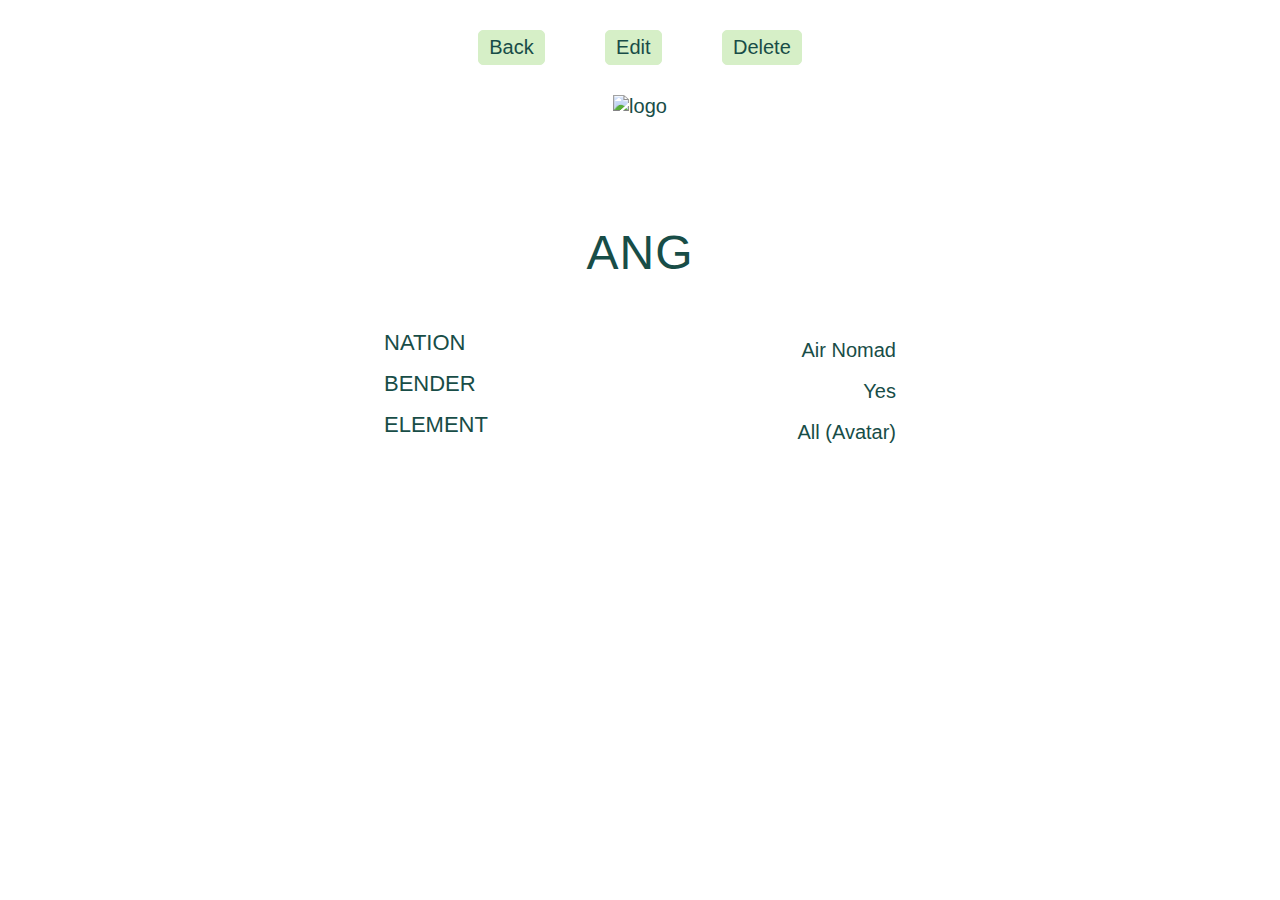
==== detail.html @ 9303a290 "Update style.css, script.js, and 3 more files..." ====
<!DOCTYPE html>
<html lang="en">
    <head>
    <meta charset="UTF-8">
        <title>Ang</title>
        <link rel="stylesheet" href="CSS/style.css" type="text/css">
    </head>
    <body class="details">
        <header>
            <div class="actions">
                <a class="back_btn" href="javascript:history.back()">
                    <button>Back</button>            
                </a>
                <a class="edit_btn">
                    <button>Edit</button>            
                </a>
                <a class="del_btn" href="javascript:history.back()">
                    <button>Delete</button>            
                </a>                
            </div>

            <a href="index.html">
                <img class="logo" src="IMG/logo.png" title="credit: redbubble.com" alt="logo">             
             </a>
            <h1 class="entity_name">Ang</h1>
        </header>
        <section>
            <div class="attribute">
                <h3 class="attribute_name">Nation</h3>
                <span>Air Nomad</span>
            </div>
            <div class="attribute">
                <h3 class="attribute_name">Bender</h3>
                <span>Yes</span>
            </div>
            <div class="attribute">
                <h3 class="attribute_name">Element</h3>
                <span>All (Avatar)</span>
            </div>
        </section>
        <script src="JS/script.js"></script>
    </body>
<html>
---- CSS/style.css ----
/* Colors
96bb7c
d6efc7
eebb4d
*/

* {
    color: #184d47;
    font-family: sans-serif;
    margin: 0;
    padding: 0;
    font-weight: 300;
    font-size: 20px;
    text-rendering: optimizeLegibility;
}

body {
    background-size: cover;
    background-attachment: fixed;
    background-position: center;
    display: flex;
    flex-direction: column;
    align-items: center;
}

/********************************************
*            REUSABLE COMPONENTS            *
********************************************/

section { 
    display: block;
    padding-top: 20px;
    padding-bottom: 20px;

}

.logo {
    height: 100px;
    float: left;
    margin: 10px;
}

/********* HEADINGS *********/

h1,
h2,
h3 {
    font-weight: 300;
    text-transform: uppercase;
    text-align: center;
}

h1 {
    margin-top: 0;
    margin-bottom: 20px;
    font-size: 240%;
    word-spacing: 4px;
    letter-spacing: 1px;
}

h2 {
    font-size: 180%;
    word-spacing: 2px;
    text-align: center;
    margin-bottom: 30px;
    letter-spacing: 1px;
    margin-top: 3%;
}

h3 {
    font-size: 110%;
    margin-bottom: 15px;
    text-align: center;
}


/********* LINKS *********/

a img {
    text-decoration: none;
}

a {
    text-decoration: none;
}

a:link h2,
a:visited h2 {
    padding-bottom: 1px;
}

a:hover h2,
a:active h2 {
    font-weight: bolder;
}

/********* BUTTONS *********/

button {
    background-color: #d6efc7;
    border: 1px solid #d6efc7;
    border-radius: 5px;
    padding: 5px 10px;
    transition: background-color 0.2s, border 0.2s, color 0.2s;
}

button:hover {
    background-color: #96bb7c;
    border: 1px solid #96bb7c;
    color: #fff;
}

.form_btn {
    margin-top: 20px;
    background-color: #d6efc7;
    border: 1px solid #d6efc7;
    border-radius: 5px;
    padding: 1%;
    transition: background-color 0.2s, border 0.2s, color 0.2s;
}

.form_btn:hover {
    background-color: #96bb7c;
    border: 1px solid #96bb7c;
    color: #fff;
}

/********* TABLES *********/
table,
th,
td {
    background-color: #d6efc799;
    border-radius: 5px;
}

table {padding: 10px;}

th, td {
    border: 1px solid #184d47;
    padding: 3px 20px;
}

table, th, td {
    text-align: center;
}

th { font-weight: bolder; }

table td form {padding: 0;}

ion-icon {
    z-index: -1;
}

#view_entry,
#edit_entry, 
#remove_entry { 
    z-index: 1;
    font-size: 25px;
}

#view_entry:active,
#edit_entry:active, 
#remove_entry:active { 
    transform: translateY(2px); 
}

/********************************************
*                  HEADER                   *
********************************************/
header {
    margin: 10px 0;
    display: flex;
    flex-direction: column;
    align-items: center;
}

header h1 {
    margin: 20px 0;
}

header button {
    margin: 20px 0;
}

/********************************************
*               LANDING PAGE                *
********************************************/

.landing_page {
    background-image: linear-gradient(#ffffff99,#ffffff99), url(bah_sing_se1.png);
}

.big_nav {
    display: flex;
    align-items: center;
    justify-content: center;
    list-style: none;
}

.big_nav li {
    padding: 7px;
    padding-bottom: 10px;
    text-align: center;
    width: 30%;
    margin: 0 30px;
    background-color: #96bb7c95;
    border-radius: 5px;
}

.big_nav li img {
    width: 90%;
}

/********************************************
*              LIST OF STUFF                *
********************************************/

.query_list {
    background-image: linear-gradient(#ffffff99,#ffffff99), url(bah_sing_se.png);
}

.resutls_table tr td:last-child {
    padding: 3px 10px;
}

.resutls_table tr td form {
    width: auto;
    background: none;
    display: flex;
    align-items: center;
    flex-direction: row;
    padding: ;
}

.resutls_table tr td form button {
    margin: auto;
}

/********************************************
*              DETAILS PAGE                 *
********************************************/

.actions {
    width: 30vw;
    display: flex;
    justify-content: space-around;
}

.details {
    background-image: linear-gradient(#ffffff99,#ffffff99), url(iroh_hill.jpeg);
}

.attribute {
    width: 40vw;
    display: flex;
    align-items: center;
}

.attribute_name {
    font-weight: bolder;
    margin-right: auto;
    display: inline-block;
}

/********************************************
*               EDIT PAGE                   *
********************************************/

.edit {
    background-image: linear-gradient(#ffffff99,#ffffff99), url(edit.png)
}

form {
    width: 50vw;
    border-radius: 5px;
    padding: 20px;
    background-color: #d6efc799;
    display: flex;
    flex-direction: column;
    align-items: center;
}

form div{
    margin: 10px 0;
    width: 90%;
    display: flex;
    align-items: center;
    justify-content: stretch;
    padding: 0 5%;
}

form div label {
    width: 40%;
    text-align: left;
}

form div input,
form div select {
    text-align: center;
    margin-left: auto;
}

form div select {
    width: 300px;
}

.silly_add {
    font-size: 65%;
    font-style: italic;
    font-weight: 100;
}

.date {
    width: 285px;
    height: 35px;
}

.tea_selection {align-items: flex-start;}

.tea_selection div {
    flex-direction: column;
    align-items: initial;
    padding: 0;
    margin: 0;
}

.tea_selection div label{ 
    width: 300px;
    display: flex;
    margin-left: auto;
}
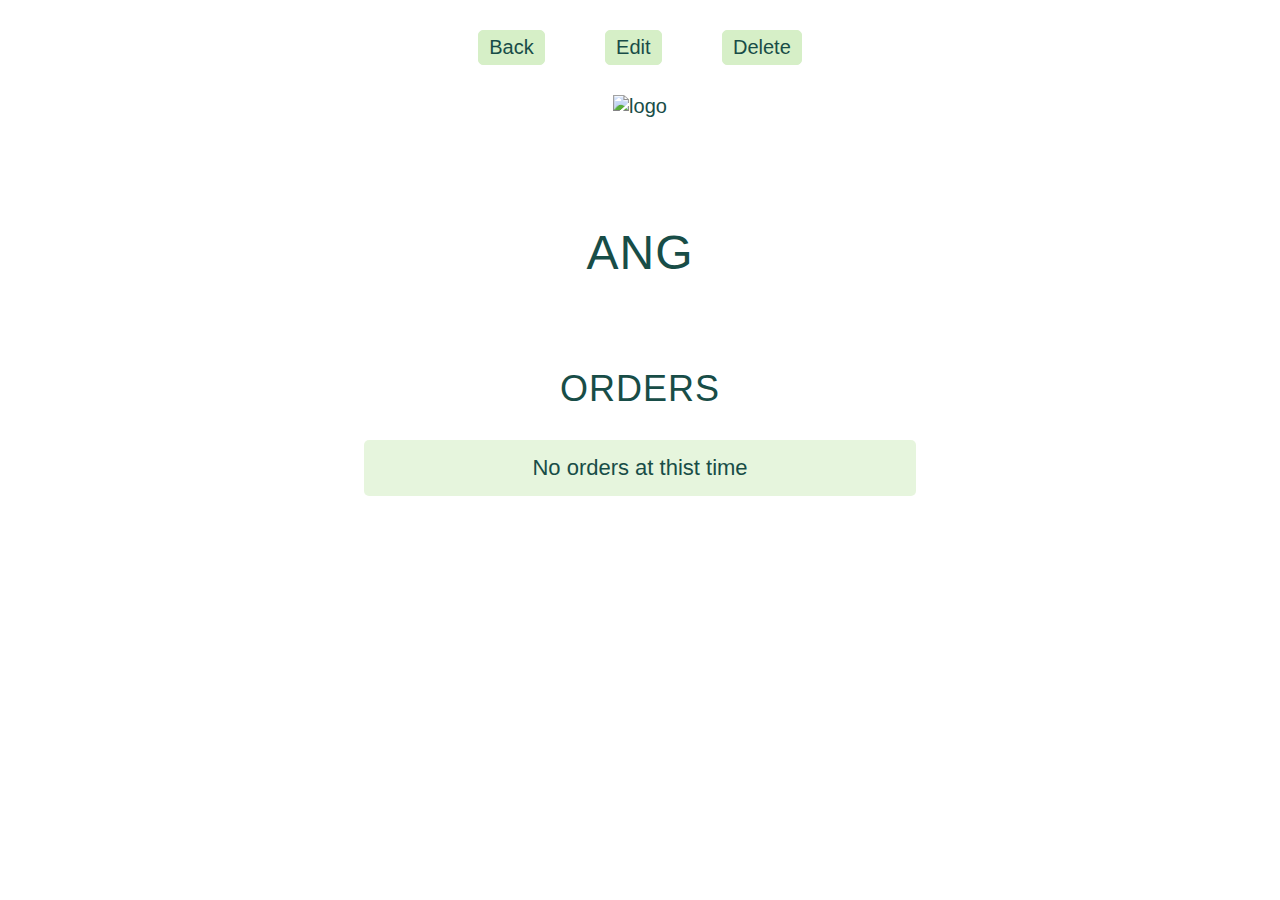
==== commit 716c0096: "Update style.css, script.js, and 2 more files..." ====
--- a/detail.html
+++ b/detail.html
@@ -24,10 +24,10 @@
              </a>
             <h1 class="entity_name">Ang</h1>
         </header>
-        <section>
-            <div class="attribute">
+        <section class="attributes">
+            <!-- <div class="attribute">
                 <h3 class="attribute_name">Nation</h3>
-                <span>Air Nomad</span>
+                <span class="attribute_value">Air Nomad</span>
             </div>
             <div class="attribute">
                 <h3 class="attribute_name">Bender</h3>
@@ -36,7 +36,15 @@
             <div class="attribute">
                 <h3 class="attribute_name">Element</h3>
                 <span>All (Avatar)</span>
+            </div> -->
+
+        </section>
+        <h2>Orders</h2>
+        <section class="cust_orders">
+            <div class="cust_order_list">
+                <h4>No orders at thist time</h4>
             </div>
+
         </section>
         <script src="JS/script.js"></script>
     </body>
--- a/CSS/style.css
+++ b/CSS/style.css
@@ -67,12 +67,13 @@
     margin-top: 3%;
 }
 
-h3 {
+h3, h4 {
     font-size: 110%;
     margin-bottom: 15px;
     text-align: center;
 }
 
+h4 {margin: 0;}
 
 /********* LINKS *********/
 
@@ -251,17 +252,37 @@
     background-image: linear-gradient(#ffffff99,#ffffff99), url(iroh_hill.jpeg);
 }
 
-.attribute {
+.attributes, 
+.cust_orders {
+    background-color: #d6efc799;
+    padding: 0 20px;
+    border-radius: 5px;
+    display: flex;
+    flex-direction: column;
+    margin-bottom: 20px;
+}
+
+.cust_orders div { 
+    width: 40vw;    
+    margin: 15px 0;
+}
+
+.attributes div {
     width: 40vw;
     display: flex;
     align-items: center;
-}
-
-.attribute_name {
+    margin: 15px 0;
+}
+
+.attributes div h3,
+.cust_orders div h3 {
     font-weight: bolder;
+    margin-bottom: 0;
     margin-right: auto;
     display: inline-block;
 }
+
+.add_btn {margin-bottom: 20px;}
 
 /********************************************
 *               EDIT PAGE                   *
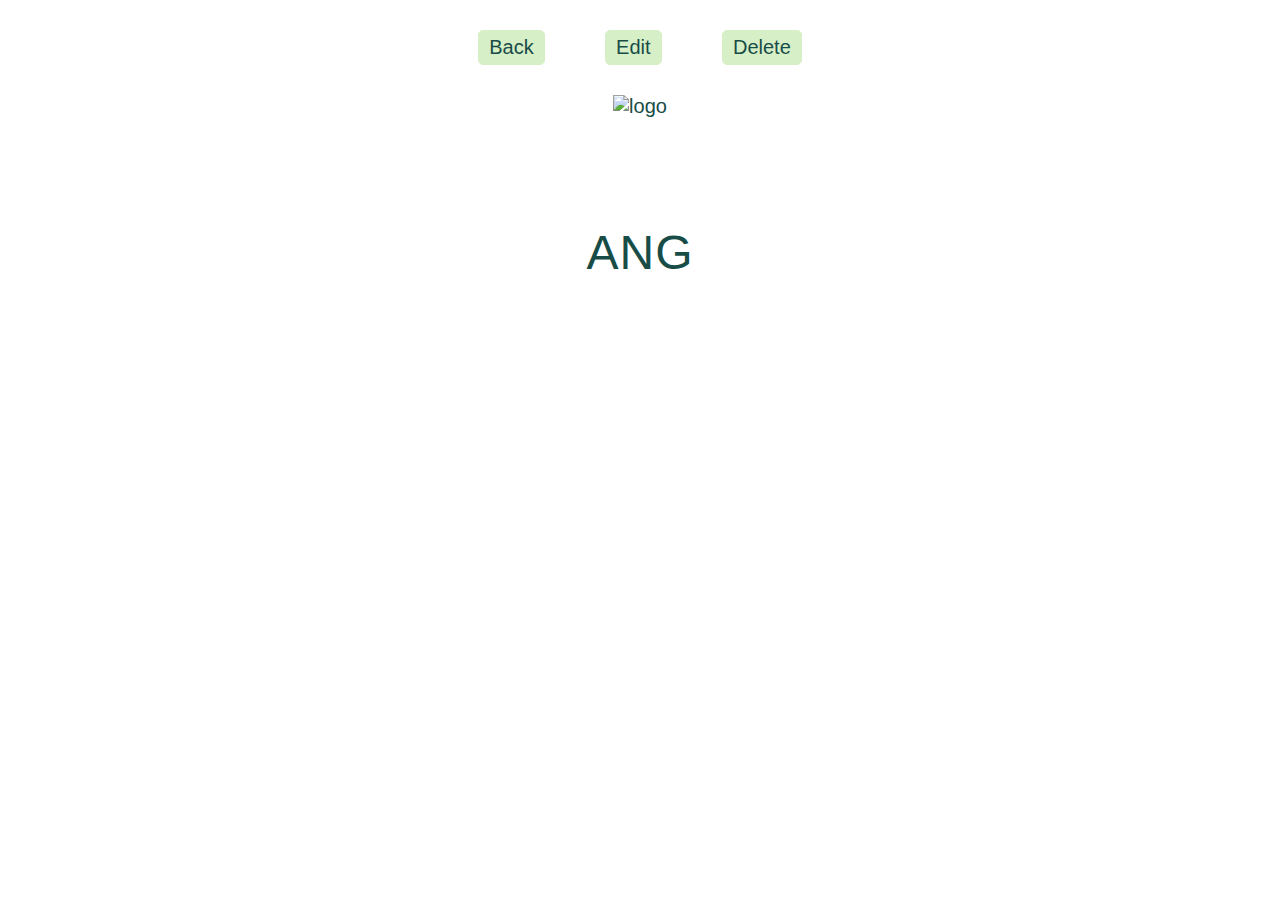
==== commit 47fe9914: "Update style.css, script.js, and 2 more files..." ====
--- a/detail.html
+++ b/detail.html
@@ -39,11 +39,11 @@
             </div> -->
 
         </section>
-        <h2>Orders</h2>
         <section class="cust_orders">
+            <!-- <h2>Orders</h2>
             <div class="cust_order_list">
                 <h4>No orders at thist time</h4>
-            </div>
+            </div> -->
 
         </section>
         <script src="JS/script.js"></script>
--- a/CSS/style.css
+++ b/CSS/style.css
@@ -73,7 +73,7 @@
     text-align: center;
 }
 
-h4 {margin: 0;}
+h4 {margin: 15px 0}
 
 /********* LINKS *********/
 
@@ -253,7 +253,7 @@
 }
 
 .attributes, 
-.cust_orders {
+.cust_order_list {
     background-color: #d6efc799;
     padding: 0 20px;
     border-radius: 5px;
@@ -262,12 +262,12 @@
     margin-bottom: 20px;
 }
 
-.cust_orders div { 
-    width: 40vw;    
+.cust_order_list div { 
     margin: 15px 0;
 }
 
-.attributes div {
+.attributes div, 
+.cust_order_list {
     width: 40vw;
     display: flex;
     align-items: center;
@@ -275,7 +275,7 @@
 }
 
 .attributes div h3,
-.cust_orders div h3 {
+.cust_order_list div h3 {
     font-weight: bolder;
     margin-bottom: 0;
     margin-right: auto;
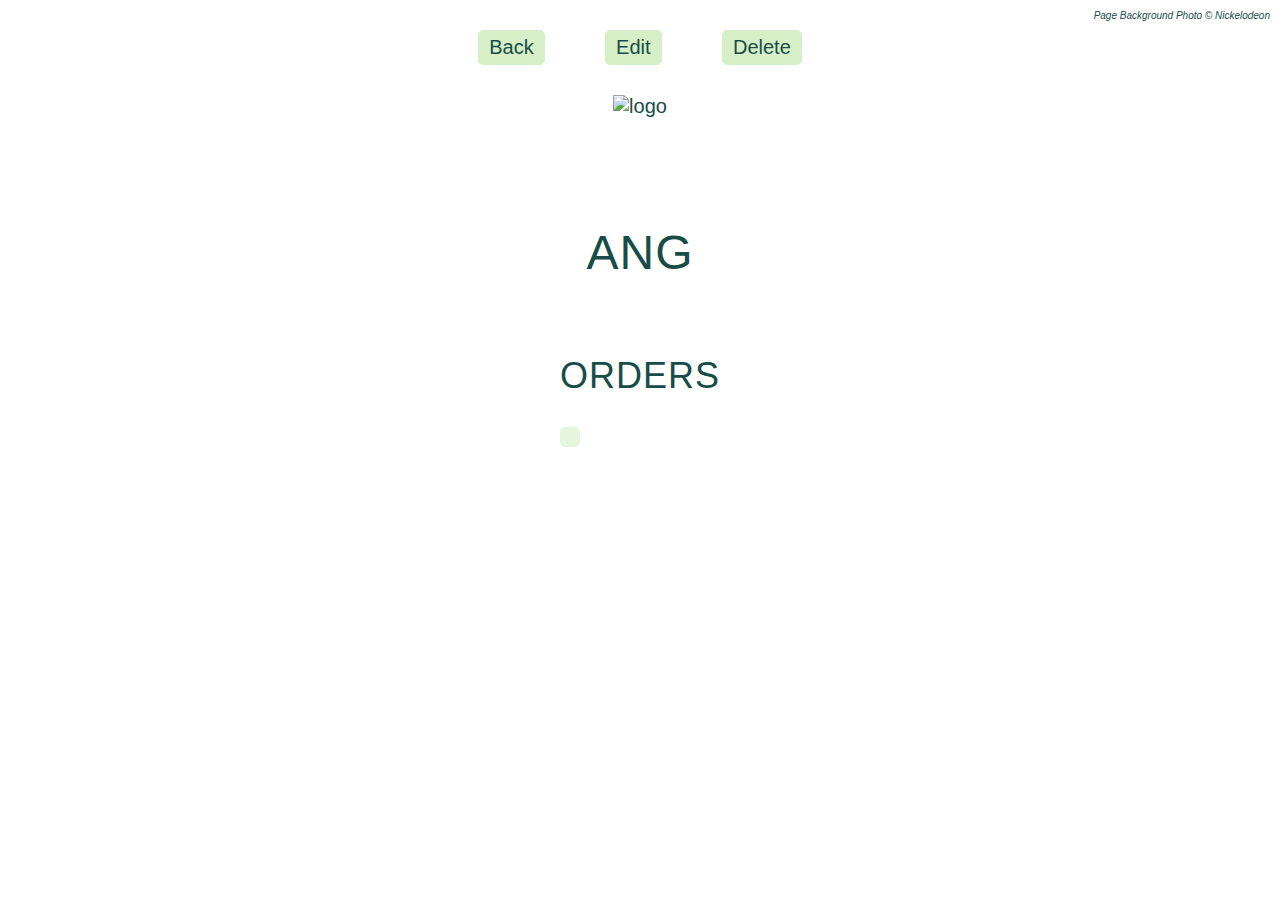
==== commit 92e76f94: "Update style.css, script.js, and 2 more files..." ====
--- a/detail.html
+++ b/detail.html
@@ -3,6 +3,8 @@
     <head>
     <meta charset="UTF-8">
         <title>Ang</title>
+        <script type="module" src="https://unpkg.com/ionicons@5.0.0/dist/ionicons/ionicons.esm.js"></script>
+        <script nomodule="" src="https://unpkg.com/ionicons@5.0.0/dist/ionicons/ionicons.js"></script>
         <link rel="stylesheet" href="CSS/style.css" type="text/css">
     </head>
     <body class="details">
@@ -20,32 +22,17 @@
             </div>
 
             <a href="index.html">
-                <img class="logo" src="IMG/logo.png" title="credit: redbubble.com" alt="logo">             
+                <img class="logo" src="IMG/logo.png" title="&copy; redbubble.com" alt="logo">             
              </a>
             <h1 class="entity_name">Ang</h1>
         </header>
         <section class="attributes">
-            <!-- <div class="attribute">
-                <h3 class="attribute_name">Nation</h3>
-                <span class="attribute_value">Air Nomad</span>
-            </div>
-            <div class="attribute">
-                <h3 class="attribute_name">Bender</h3>
-                <span>Yes</span>
-            </div>
-            <div class="attribute">
-                <h3 class="attribute_name">Element</h3>
-                <span>All (Avatar)</span>
-            </div> -->
-
         </section>
         <section class="cust_orders">
-            <!-- <h2>Orders</h2>
-            <div class="cust_order_list">
-                <h4>No orders at thist time</h4>
-            </div> -->
-
+            <h2>Orders</h2>
+            <table class="results_table"></table>
         </section>
+        <p class="photo_credit last">Page Background Photo &copy; Nickelodeon</p>
         <script src="JS/script.js"></script>
     </body>
 <html>--- a/CSS/style.css
+++ b/CSS/style.css
@@ -15,6 +15,7 @@
 }
 
 body {
+    position: relative;
     background-size: cover;
     background-attachment: fixed;
     background-position: center;
@@ -38,6 +39,20 @@
     height: 100px;
     float: left;
     margin: 10px;
+}
+
+.photo_credit {
+    position: absolute;
+    bottom: 5px;
+    right: 5px;
+    font-size: 50%;
+    font-style: italic;
+}
+
+.last {
+    top: 5px;
+    right: 5px;
+    margin: 5px;
 }
 
 /********* HEADINGS *********/
@@ -166,6 +181,12 @@
     transform: translateY(2px); 
 }
 
+#view_entry:hover ion-icon,
+#edit_entry:hover ion-icon, 
+#remove_entry:hover ion-icon { 
+    color:#fff; 
+}
+
 /********************************************
 *                  HEADER                   *
 ********************************************/
@@ -200,6 +221,7 @@
 }
 
 .big_nav li {
+    position: relative;
     padding: 7px;
     padding-bottom: 10px;
     text-align: center;
@@ -211,6 +233,7 @@
 
 .big_nav li img {
     width: 90%;
+    margin-bottom: 10px;
 }
 
 /********************************************
@@ -221,20 +244,54 @@
     background-image: linear-gradient(#ffffff99,#ffffff99), url(bah_sing_se.png);
 }
 
-.resutls_table tr td:last-child {
+.results_table tr td:last-child {
     padding: 3px 10px;
 }
 
-.resutls_table tr td form {
+.results_table tr td form {
     width: auto;
     background: none;
     display: flex;
     align-items: center;
     flex-direction: row;
-    padding: ;
-}
-
-.resutls_table tr td form button {
+}
+
+.search_bar {
+    display: flex;
+    align-items: center;
+    justify-content: center;
+    flex-direction: column;
+}
+
+.search_btn {margin-top: 20px;}
+
+.search_bar div {
+    width: 50%;
+    display: flex;
+    align-items: center;
+    justify-content: space-around;
+}
+
+.search_bar div input {
+    width: 40%;
+    text-align: center;
+}
+
+.search_bar div h3 {
+    margin: 0 auto;
+}
+
+.search_bar h3 { 
+    display: inline-block;
+    margin-right: 20px;
+    margin-bottom: 0;
+}
+
+#list_search {
+    margin-right: 20px;
+}
+
+.results_table tr td form button {
     margin: auto;
 }
 
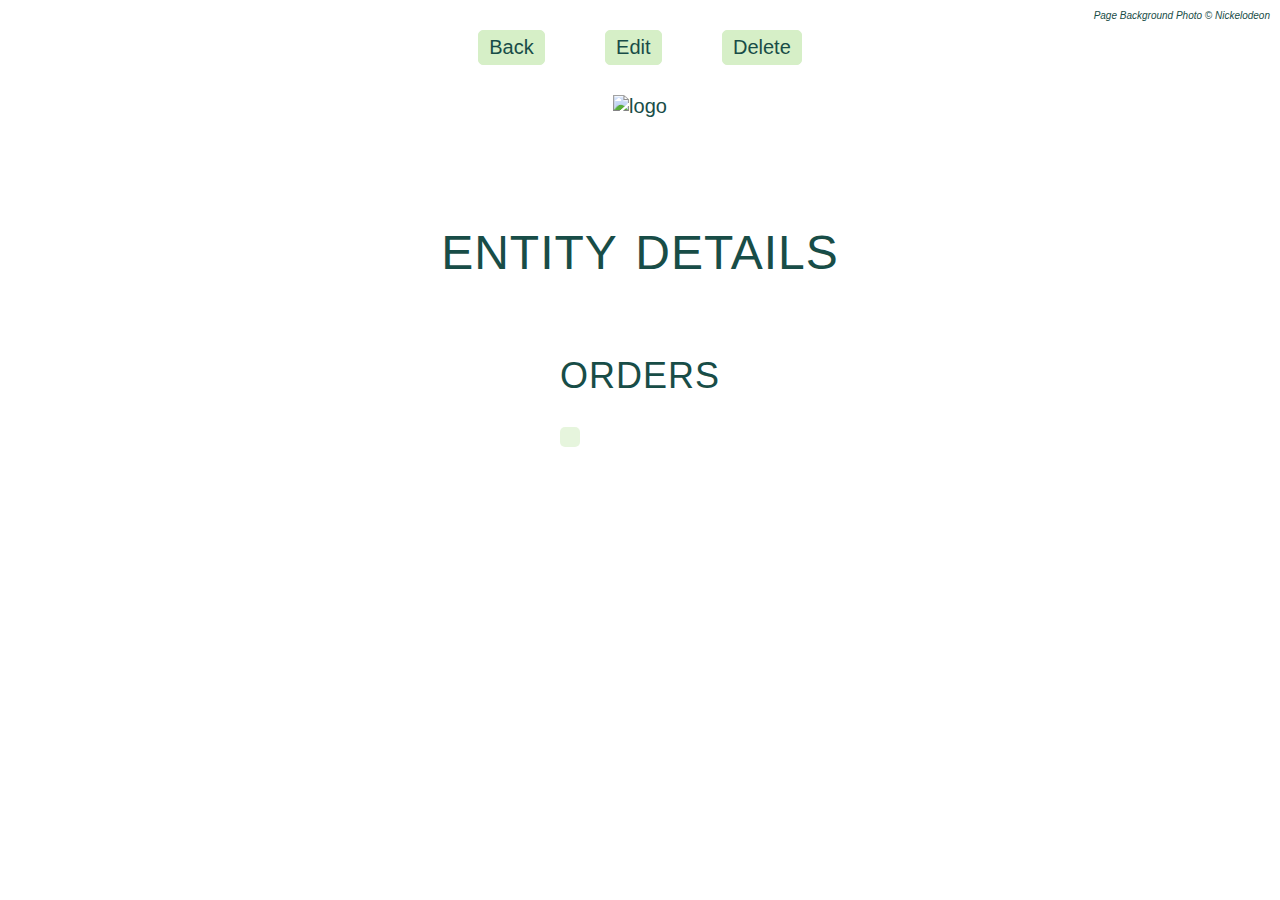
==== commit 228b6956: "Update script.js, jasmine_dragon.sql, and detail.html" ====
--- a/detail.html
+++ b/detail.html
@@ -2,7 +2,7 @@
 <html lang="en">
     <head>
     <meta charset="UTF-8">
-        <title>Ang</title>
+        <title>Entity Details</title>
         <script type="module" src="https://unpkg.com/ionicons@5.0.0/dist/ionicons/ionicons.esm.js"></script>
         <script nomodule="" src="https://unpkg.com/ionicons@5.0.0/dist/ionicons/ionicons.js"></script>
         <link rel="stylesheet" href="CSS/style.css" type="text/css">
@@ -24,7 +24,7 @@
             <a href="index.html">
                 <img class="logo" src="IMG/logo.png" title="&copy; redbubble.com" alt="logo">             
              </a>
-            <h1 class="entity_name">Ang</h1>
+            <h1 class="entity_name">Entity Details</h1>
         </header>
         <section class="attributes">
         </section>
